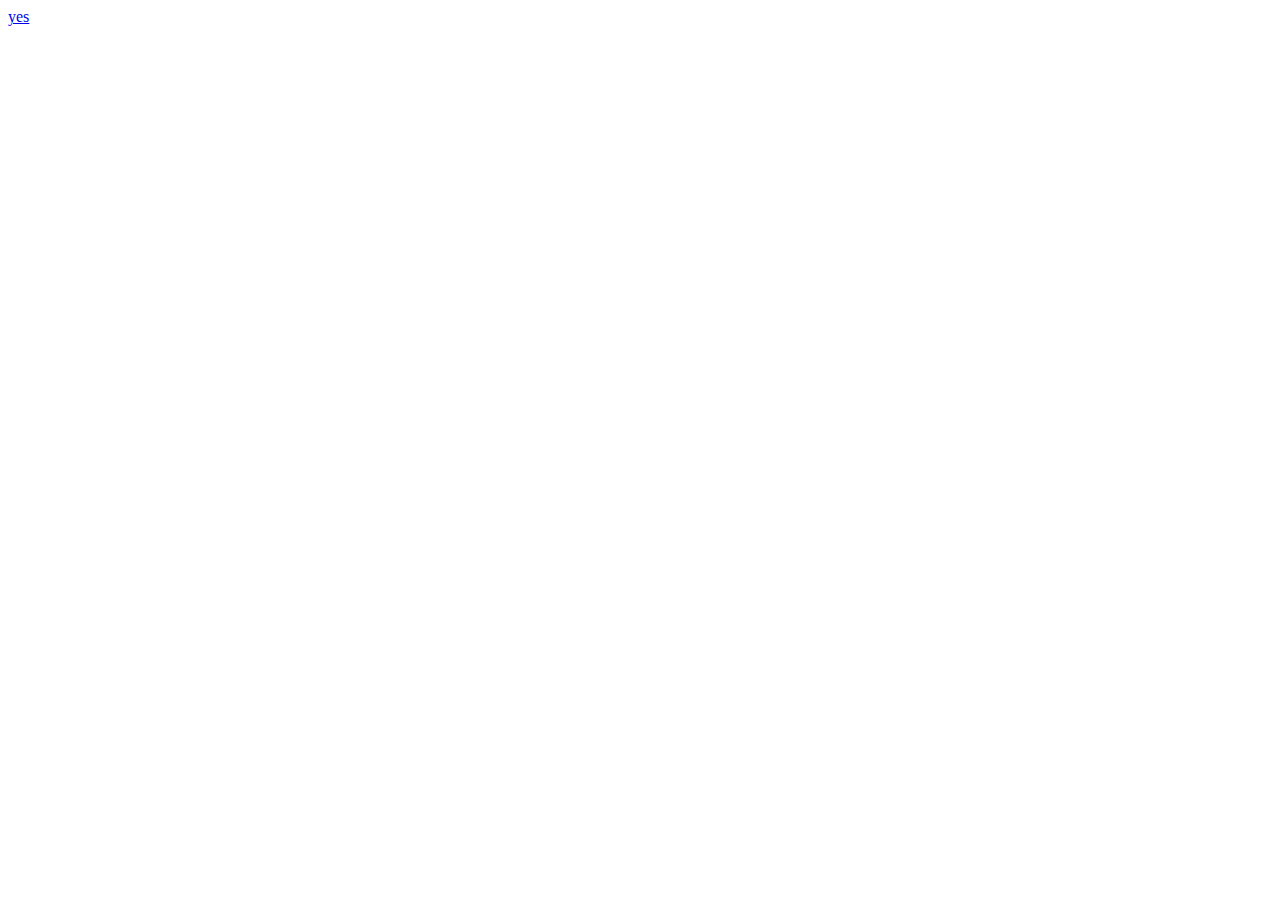
==== index2.html @ 6fb5602e "Add files via upload" ====
<!DOCTYPE html>
<html lang="en">
<head>
    <meta charset="UTF-8">
    <meta name="viewport" content="width=device-width, initial-scale=1.0">
    <title>Document</title>
</head>
<body>
    <a href="index.html">yes</a>
</body>
</html>
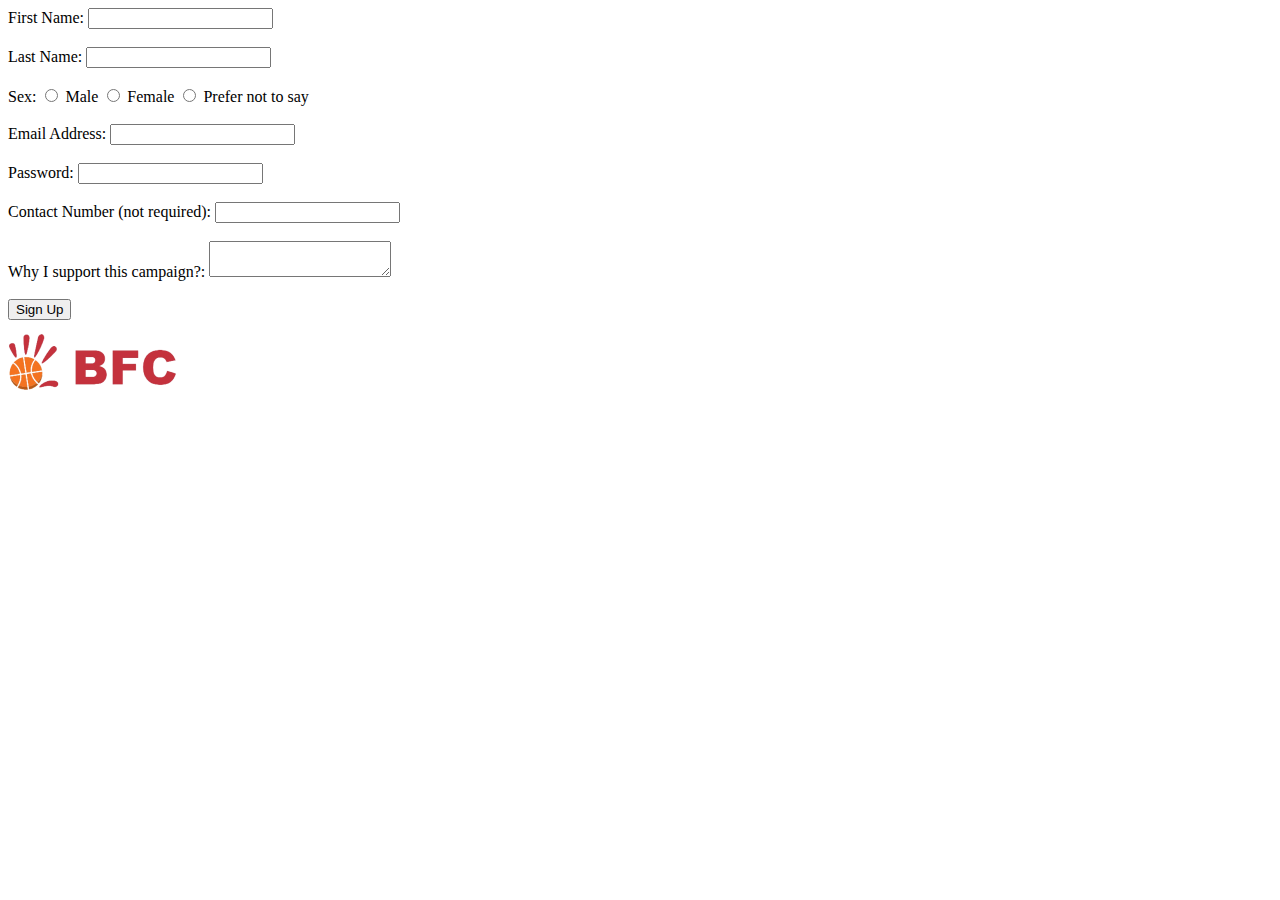
==== commit 927cd790: "Update index2.html" ====
--- a/index2.html
+++ b/index2.html
@@ -3,9 +3,81 @@
 <head>
     <meta charset="UTF-8">
     <meta name="viewport" content="width=device-width, initial-scale=1.0">
-    <title>Document</title>
+    <title>Sign Up Form</title>
+    <style>
+        .error {
+            border-color: red;
+        }
+    </style>
 </head>
 <body>
-    <a href="index.html">yes</a>
+    <form id="signUpForm">
+        <label for="firstName">First Name:</label>
+        <input type="text" id="firstName" name="firstName" required onblur="validateField(this)"><br><br>
+
+        <label for="lastName">Last Name:</label>
+        <input type="text" id="lastName" name="lastName" required onblur="validateField(this)"><br><br>
+
+        <label>Sex:</label>
+        <input type="radio" id="male" name="sex" value="male" required>
+        <label for="male">Male</label>
+        <input type="radio" id="female" name="sex" value="female" required>
+        <label for="female">Female</label>
+        <input type="radio" id="preferNotToSay" name="sex" value="preferNotToSay" required>
+        <label for="preferNotToSay">Prefer not to say</label><br><br>
+
+        <label for="email">Email Address:</label>
+        <input type="email" id="email" name="email" required onblur="validateField(this)"><br><br>
+
+        <label for="password">Password:</label>
+        <input type="password" id="password" name="password" required onblur="validateField(this)"><br><br>
+
+        <label for="contactNumber">Contact Number (not required):</label>
+        <input type="tel" id="contactNumber" name="contactNumber"><br><br>
+
+        <label for="supportReason">Why I support this campaign?:</label>
+        <textarea id="supportReason" name="supportReason" required onblur="validateField(this)"></textarea><br><br>
+
+        <button type="submit">Sign Up</button>
+    </form>
+    <div class="menubar">
+        <div class="logo">
+        <img src="images/logo2.png" alt="">
+    </div>
+    </div>
+
+
+    <script>
+        function validateField(field) {
+            if (!field.value) {
+                field.classList.add('error');
+            } else {
+                field.classList.remove('error');
+            }
+        }
+
+        document.getElementById('signUpForm').addEventListener('submit', function(event) {
+            event.preventDefault();
+
+            let isValid = true;
+            const requiredFields = document.querySelectorAll('#signUpForm [required]');
+
+            requiredFields.forEach(function(field) {
+                if (!field.value) {
+                    field.classList.add('error');
+                    isValid = false;
+                } else {
+                    field.classList.remove('error');
+                }
+            });
+
+            if (isValid) {
+                alert('Form submitted successfully!');
+                
+            } else {
+                alert('Please fill out all required fields.');
+            }
+        });
+    </script>
 </body>
-</html>+</html>
